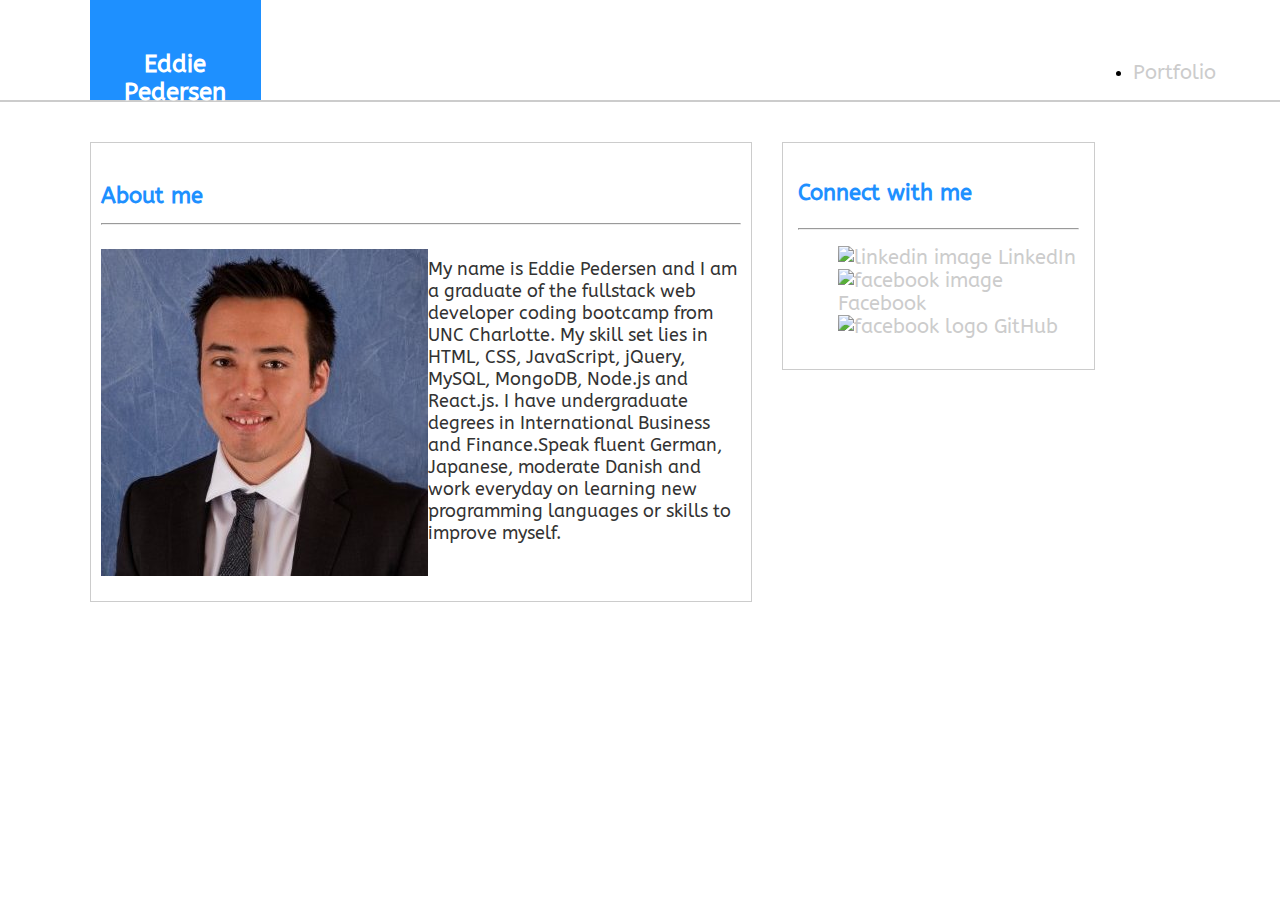
==== index.html @ b52bb80f "presentable" ====
<!DOCTYPE html>
<html lang="en">

<head>
    <meta charset="UTF-8">
    <meta name="viewport" content="width=device-width, initial-scale=1.0">
    <meta http-equiv="X-UA-Compatible" content="ie=edge">
    <meta name="viewport" content="width=device-width">
    <link href="https://fonts.googleapis.com/css?family=ABeeZee" rel="stylesheet">
    <link rel="stylesheet" href="https://meyerweb.com/eric/tools/css/reset/reset.css" type="text/css" />
    <link rel="stylesheet" href="./assets/css/style.css" type="text/css" />
    <title>Portfolio</title>

</head>

<body>
    <div class="row">
        <div class="col-md-10 col-centered">
            <!-- Brand and toggle get grouped for better mobile display -->
            <div class="navbar">
                <div class="name-panel">
                    <p>Eddie Pedersen</p>
                </div>
                <ul class="navbar-right">
                    <!--<li><a href="./index.html">About</a></li>-->
                    <li><a href="./portfolio.html">Portfolio</a></li>
                    <!--<li><a href="./contacts.html">Contact</a></li>-->
                </ul>
            </div>
        
            <!-- main -->
            <div class="main-part clearfix">
                <h1 class="page-header">About me</h1>
                <hr>
                <!-- main -->
                <img class="profile-image " src="./assets/images/Portfolio.jpg" alt="Eddie's photo">
        
                <p>My name is Eddie Pedersen and I am a graduate of the fullstack web developer coding bootcamp from UNC Charlotte. My skill set lies in HTML, CSS, JavaScript, jQuery, MySQL, MongoDB, Node.js and React.js. I have undergraduate degrees in International Business and Finance.Speak fluent German, Japanese, moderate Danish and work everyday on learning new programming languages or skills to improve myself. 
                </p>
            </div>
        
            <!-- side-bar  -->
            <div class="Sidebar">
                <div class="sidebar-heading">
                    <h3 class="panel-title">Connect with me</h3>
                </div>
                <hr>
                <div class="sidebar-body">
                    <ul style="list-style-type: none">
                        <li><a href="https://www.linkedin.com/in/eddie-pedersen-0239b1110/" target="_blank"><img src="https://cdn3.iconfinder.com/data/icons/picons-social/57/11-linkedin-128.png" style="height: 30px" alt="linkedin image"> LinkedIn </a></li>
                        <li><a href="https://www.facebook.com/profile.php?id=1029265336" target="_blank"><img src="https://cdn3.iconfinder.com/data/icons/free-social-icons/67/github_six_black-128.png" style="height: 30px" alt="facebook image"> Facebook</a></li>
                        <li><a href="https://github.com/espeders90" target="_blank"><img src="https://cdn3.iconfinder.com/data/icons/free-social-icons/67/facebook_circle_black-128.png" style="height: 30px" alt="facebook logo"> GitHub</a>
                        </li>
                    </ul>
                </div>
            </div>
           <!--<div class="row">-->
           <!--    <div class="col-md-8">-->
           <!--         <div class="footer">-->
           <!--            <p>Copyright @2017 Eddie Pedersen</p>-->
           <!--         </div>-->
           <!--    </div>-->
           <!--</div>-->
        </div>
   </div> 
</body>
</html>
---- assets/css/style.css ----
body {
    background-image: url("https://images.fineartamerica.com/images-medium-large-5/charlotte-dusk-chris-austin.jpg");
    background-position: absolute;
    background-size: cover;
    background-attachment: fixed;
    margin:0;
    padding:0;
    height: 100%;
}
.container {
    min-height: 100%;
    position: relative;
}
a {
    color: #cccccc;
    font-size: 20px;
    text-decoration: none;
}

button {
    margin-top: 15px;
    background-color: #11D5ED;
    color: white;
    border: none;
    width: 30%;
    height: 35px;
    font-style: bold;
    font-size: 16px;
}

.navbar {
    font-family: 'ABeeZee', sans-serif;
    background-color: white;
    border-bottom: 2px solid #CCCCCC;

    position: relative;
    width: 100%;
    height: 50px;
    margin: 0px;

}
h1,
h3 {
    color: #1E90FF;
    text-decoration: bold;
    font-size: 22px;
}

.name-panel {
    min-height: 20px;
    min-width: 30px;
    font-size: 24px;
    background-color: #1E90FF;
    color: white;
    font-weight: bold;
    text-align: center;
}

.portfolioItem {
    position: relative;
    margin-top: 20px;
    width: 100%;
    
}

.portfolioItem p {
    text-align: center;
    font-size: 22px;
    position: absolute;
    bottom: 10%;
    height: 40px;
    width: 100%;
    background-color: #11D5ED;
    color: white;
}

.portfolioItem img {
    width: 50%;
}

.page-header {
    padding-top: 15px;
    font-family: 'ABeeZee', sans-serif;
}

.main-part {
    background-color: white;
    margin: 15px;
    padding: 10px;
    float: left;
    width: 50%;
    font-size: 18px;
    font-family: 'ABeeZee', sans-serif;
    border: 1px solid #cccccc;
}

.main-part p {
    padding-top: 15px;
}

.Sidebar {
    background-color: white;
    margin: 25px 15px 15px 15px;
    padding: 15px;
    font-family: 'ABeeZee', sans-serif;
    float: left;
    display: block;
    width: 33%;
    border: 1px solid #cccccc;
}

.profile-image {
    float: left;
    margin-top: 15px;
    margin-bottom: 15px;

}

.contact-form {
    width: 100%;
}


.contact-form textarea,
input {
    margin-top: 3px;
    width: 100%;
}

textarea {
    height: 150px;
}

.contact-form p {
    margin-top: 15px;
}

.footer {
    position: absolute;
    bottom:0;
    width: 100%;
    height: 15px;
    color: white;
    text-align: center;
    padding: 15px;
}

.clearfix::after {
    content: "";
    clear: both;
    display: table;
}


/*<640*/

@media screen and (max-width: 640px) {
    .name-panel {
        padding-top: 15px;
        margin-bottom: 10px;
        height: 30px;
        font-size: 19px;
        max-width: none;
        width: 100%;
        float: left;
    }
    .navbar-right {
        text-align: center;
    }
    .navbar-right a {
        font-size: 16px;
        color: black;
        padding-top: 10px;
    }
    .navbar-right li {
        padding: 5px 7.5% 5px 7.5%;
    }

    .navbar {
        width: 100%;
        height: 80px;

    }

    .main-part {
        float: none;
        width: auto;
        font-size: 18px;
        color: #333333;
        font-family: 'ABeeZee', sans-serif;
    }

    .Sidebar {
        float: none;
        width: auto;
    }
}

/*NAVBAR >640*/

@media screen and (min-width:640px) {
    .navbar {
        height: 100px;
        margin-bottom: 25px;
    }

    .name-panel {
        position: absolute;
        left: 15px;
        height: 100%;
    }
    .name-panel p {
        padding: 15% 5% 0% 5%;
    }
    .navbar-right {
        width: auto;
        position: absolute;
        top: 45%;
        right: 5%;
    }
}

/*mainpart and sidebar 640-768 */

@media screen and (min-width:640px) and (max-width: 768px) {
    .main-part {
        float: none;
        width: auto;
        font-size: 18px;
        color: #333333;
        font-family: 'ABeeZee', sans-serif;
    }

    .profile-image {

        float: left;
        overflow: auto;
        margin: 15px 15px 15px 0px;

        max-width: 30%;

    }

    .portfolioItem {
        float: left;
        margin-left: 20px;
        width: 45%;
    }


    .Sidebar {
        float: none;
        margin-top: 15px;
        width: auto;
    }
}

/*mainpart and sidebar and name-panel 768px-980px */

@media screen and (min-width:768px) {
    .name-panel {
        margin-left: 7%;
        left: 0;
    }

    .main-part {
        float: left;
        margin-left: 7%;
        width: 50%;
        font-size: 18px;
        color: #333333;
        font-family: 'ABeeZee', sans-serif;
    }

    .portfolioItem {
        float: none;

        width: 100%;
    }

    .Sidebar {
        float: left;
        margin-top: 15px;
        width: 22%;
    }
}
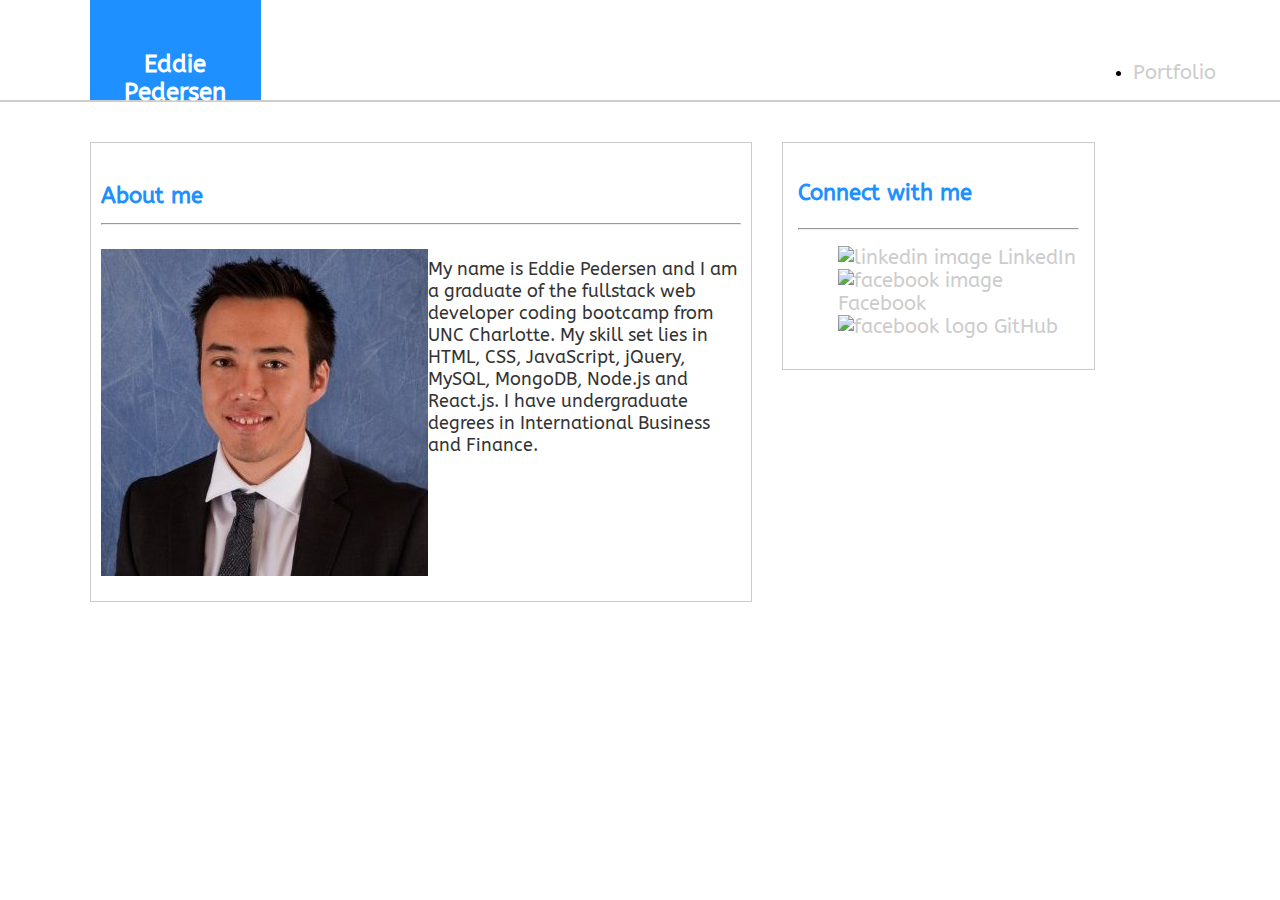
==== commit 1e9e348c: "status" ====
--- a/index.html
+++ b/index.html
@@ -35,7 +35,7 @@
                 <!-- main -->
                 <img class="profile-image " src="./assets/images/Portfolio.jpg" alt="Eddie's photo">
         
-                <p>My name is Eddie Pedersen and I am a graduate of the fullstack web developer coding bootcamp from UNC Charlotte. My skill set lies in HTML, CSS, JavaScript, jQuery, MySQL, MongoDB, Node.js and React.js. I have undergraduate degrees in International Business and Finance.Speak fluent German, Japanese, moderate Danish and work everyday on learning new programming languages or skills to improve myself. 
+                <p>My name is Eddie Pedersen and I am a graduate of the fullstack web developer coding bootcamp from UNC Charlotte. My skill set lies in HTML, CSS, JavaScript, jQuery, MySQL, MongoDB, Node.js and React.js. I have undergraduate degrees in International Business and Finance.
                 </p>
             </div>
         
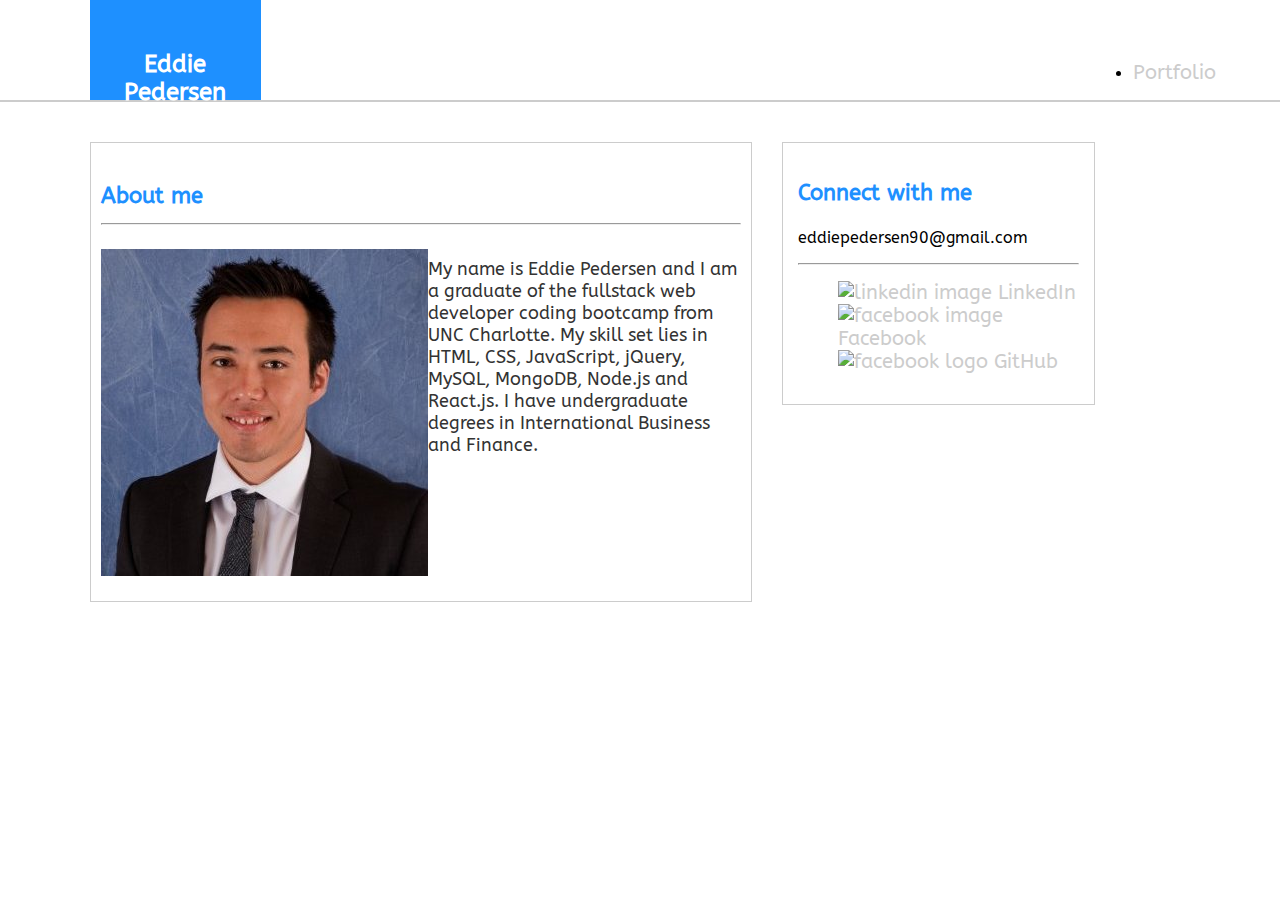
==== commit 1294b57f: "email" ====
--- a/index.html
+++ b/index.html
@@ -43,6 +43,7 @@
             <div class="Sidebar">
                 <div class="sidebar-heading">
                     <h3 class="panel-title">Connect with me</h3>
+                    <p>eddiepedersen90@gmail.com</p>
                 </div>
                 <hr>
                 <div class="sidebar-body">
